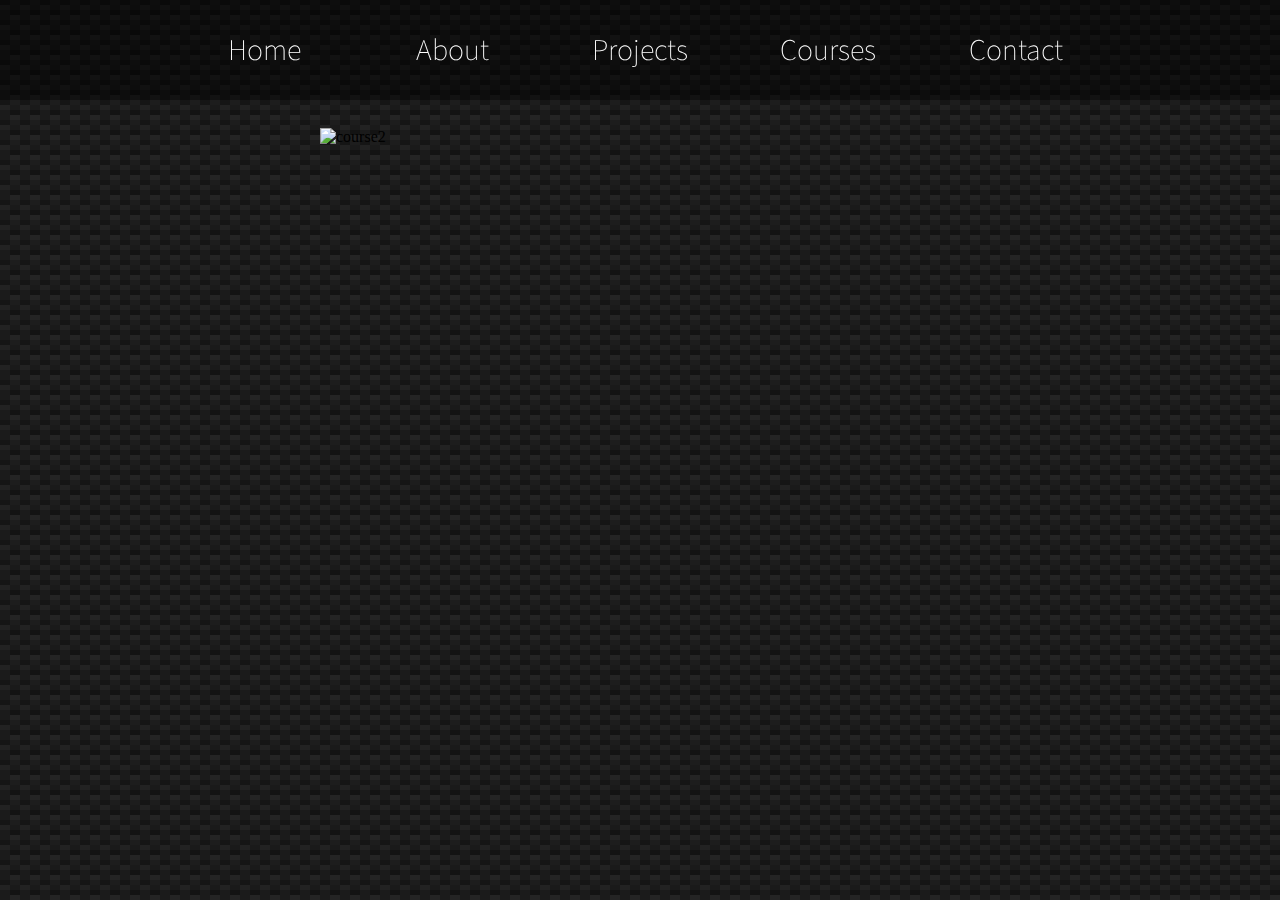
==== course2.html @ 6d4572fd "initial commit" ====
<!DOCTYPE html>
<html lang="en">
<head>
    <title>Personal Page</title>
    <meta charset="utf-8">
    <meta name="robots" content="noindex, nofollow">
    <link rel="preconnect" href="https://fonts.googleapis.com">
    <link rel="preconnect" href="https://fonts.gstatic.com" crossorigin>
    <link href="https://fonts.googleapis.com/css2?family=Source+Sans+Pro:wght@200&display=swap" rel="stylesheet">
    <link href="style.css" rel="stylesheet">
    <meta name="viewport" content= "width=device-width, initial-scale=1.0">
</head>
<body>
    <div class="header">
        <div class = "inner_header">
          <ul class = "navigation">
            <a href="index.html#home">Home</a>
            <a href="index.html#about">About</a>
            <a href="index.html#project">Projects</a>
            <a href="index.html#courses-section">Courses</a>
            <a href="index.html#contact">Contact</a>
          </ul>
        </div>
      </div> 
    <div id="courses-texture">
        <img src="https://imageconindia.com/courses/assets/img/course-cert-2021.jpg" alt="course2" class="coursepage">
    </div>
</body>
</html>
---- style.css ----
/* @font-face {
  font-family: "sans-thin";
  src: url(source-sans-pro/SourceSansPro-ExtraLight.ttf);
}

@font-face {
  font-family: "normaltext";
  src: url(source-sans-pro/SourceSansPro-Light.ttf);
}
@font-face {
  font-family: "header";
  src: url(lato/Lato-Medium.ttf);
} */

/* font-family: 'Lato', sans-serif;
font-family: 'Source Sans Pro', sans-serif; */


  html {
    scroll-behavior: smooth;
  }
  
  a{
  text-decoration: none;
  display: contents;
}

* {
    box-sizing: border-box;
    margin: 0;
    padding: 0;
  }
  
  html, body {
    height: 100%;
  }
  
  body {
    overflow-y: scroll;
    min-width: 550px
  }

  #wrapper {
    /* display: grid;
    grid-template-columns: minmax(0px, 1fr) repeat(6, minmax(100px, 1fr)) minmax(0px, 1fr);
    grid-template-rows: 950px 650px 1100px 1000px 650px; */
    display: grid;
    grid-template-columns: repeat(12, 1fr);
    grid-template-rows: auto;
    gap: 0px;
  }
  


  .header {
    grid-template-columns: minmax(0px, 1fr) repeat(6, minmax(75px, 1fr)) minmax(0px, 1fr);
    height: 100px;
    width: 100%;
    display: grid;
    background-color: rgba(0, 0, 0, .5);
    position: fixed; 
    z-index: 10;  
  }

  .inner_header{
    grid-column: 2 / 8 ;
    height: 100px;
    display: flex;
    justify-content: space-between;
    align-items: center;
  }

  .navigation {
    height: 100%;
    width: 100%;
    margin: 10px;
    display: flex;
    justify-content: center;
    align-items: center;
  }

  .navigation a:hover {
    background-color: rgba(0, 0, 0, .6);
    transition: ease-out .5s
  }

  .navigation a{
    display: flex;
    height: 100%;
    width: 20%;
    padding: 20px;
    vertical-align: middle;
    color: white;
    font-size: 30px;
    font-family: 'Source Sans Pro', sans-serif;
    font-weight: 200;
    justify-content: center;
    align-items: center;
  }

  #id {
    grid-column: 1;
  }
  #home {
    background-color:rgb(173,173,173);
    grid-column: 1 / -1;
    grid-row: 1 / 2;
    background-position: center;
    background-image: url(personalpage/home.jpg);
    background-size: cover;
    height: 100vh;
  }
   #home h3 {
    color: white;
    text-align: center;
    top: 390px;
    width: 100%;
    font-size: 60px;
    white-space: nowrap;
    margin: auto;
   }
  #home h1 {
    color: white;
    text-align: center;
    font-size: 85px;
    margin: auto;
   }

  .namediv {
    width: 50%;
    position: relative;
    top: 300px;
    margin: auto;
    display: flex;
    align-items: center;
  }
  
  .lines {
    width: 20%;
    height: 6px;
    background-color: rgb(255, 255, 255);
    display: block;
  }

  #about {
    grid-column: 1 / -1;
    grid-row: 2 / 3;
    background-color: rgb(173,173,173);
    padding: 1rem 5rem 3rem 5rem;
  }
  
  #project {
    background-color: rgb(173,173,173);
    background-image: url(personalpage/project.jpg);
    background-size: cover;
    background-attachment: fixed;
    grid-column: 1 / -1;
    grid-row: 3 / 4;
    padding: 1rem 5rem 1rem 5rem;
  }
  
  #courses-section {
    grid-column: 1 / -1;
    grid-row: 4 / 5;
    background-color:rgb(173,173,173);
    background-image: url(personalpage/course.jpg);
    background-size: cover; 
  }
  
  #contact {
    background-color:rgb(173,173,173);
    grid-column: 2 / 8 ;
    min-height: 560px;
  }
  
  #leftcolumn {
    background-color:rgb(173,173,173);
    grid-column: 1 /  2;
    grid-row: 2 / -1;
  }
  
  #rightcolumn {
    background-color: rgb(173,173,173);
    grid-column: 8 / 9;
    grid-row: 2 / -1;
  }

  #homepic {
    background-image: url(personalpage/home.jpg);
  }

  #projectpic {
    background-image: url(personalpage/project.jpg);
  }

  #coursepic {
    background-image: url(personalpage/course.jpg);
  }

  #aboutpic {
    float: right;
    padding-left: 20px;
    width: 18rem;
    height: auto;
  }
  
  .headers {
    font-family: 'Source Sans Pro', sans-serif;
    font-weight: 200;
    font-size: 60px;
    color: white;
    margin-left: 10px;
  }

  .about-normaltext {
    font-family: 'Source Sans Pro', sans-serif;
    font-weight: 300;
    font-size: 1.6rem;
    margin-left: 20px;
  }

  .js-about {
    font-family: 'Source Sans Pro', sans-serif;
    font-weight: 200;
    padding: 3em 0em;
    font-size: 1.6rem;
    color: #ffffff;
  }
  
  .js-about h1, .js-about h2 {
    font-weight: 200;
    margin: 0.4em 0;
    margin-left: 15%;
  }
  
  .js-about h1 {
    font-size: 3rem;
  }
  
  .js-about h2 {
    color: #ffffff;
    font-size: 1.6rem;
  }
  
  .txt-rotate > .wrap {
    border-right: 0.08em solid #ffffff;
  }

  .txt-rotate {
    color: rgb(26, 26, 26);
  }
  
  #project-container {
    margin-top: 3rem;
    display: grid;
    grid-template-columns: repeat(2, 1fr);
    grid-gap: 20px;
    grid-column: 4 / 8;
  }
  .content{
    display:contents
  }
  .project-item {
    position: relative;
    margin-top: none;
    margin-bottom: 3rem;
    margin-left: auto;
    margin-right: auto;
    display: table;
  }
  
  .project-image {
    height: 300px;
    width: 200px;
    cursor: pointer;
  }

  .project-image-wrapper {
    position: relative;
  }
  
  .stats {
    display: none;
    position: absolute;
    left: 0;
    top: 25%;
    width: 0;
    z-index: 1;
    transition: width 0.5s ease-in-out 0.5s;
  }

    .project-item:hover .project-image-wrapper .stats .stat-item .stat-bar, 
  .project-item:hover .project-image-wrapper .stats{
    display: block;
    transition: width 2s ease-in-out;
    width: 100%;
    background-color: rgba(0, 0, 0, .2);
  }

  .stat-item {
    display: flex;
    align-items: center;
    margin-bottom: 10px;
    margin-left: 0;
  }
  
  .stat-label {
    width: 38%;
    text-align: left;
    color: white;
  }
  
  .stat-bar {
    height: 16px;
    background-color: rgb(255, 255, 255);
  }

  .primary-color-1 {
    background-image: linear-gradient(to bottom right, rgb(106,106,112), rgb(36,35,39));
  }
  
  .primary-color-2 {
    background-image: linear-gradient(to bottom right, rgb(194,161,143), rgb(40,38,39));
  }
  
  .primary-color-3 {
    background-image: linear-gradient(to bottom right, rgb(198, 150, 72), rgb(29, 29, 29));
  }
  
  .primary-color-4 {
    background-image: linear-gradient(to bottom right, rgb(247, 168, 40), rgb(40, 40, 40));
  }
  
  .primary-color-5 {
    background-color: #4FC3F7;
  }
  
  .primary-color-6 {
    background-color: #9575CD;
  }

  .project-item:hover .project-text .project-titles,
  .project-item:hover .project-text h3 {
    opacity: 0;
    transition: opacity 1s;
  }
  
  
  .project-item:hover .project-text .project-titles,
  .project-item:hover .project-text h3 {
    opacity: 0;
    transition: opacity 1s;
  }

  .project-text {
    position: absolute;
    top: 25px;
    left: -100px;
    right: 0;
    bottom: 0;
    padding: 0;
    color: #fff;
    max-width: 220px;
    text-shadow: 1px .5px #000;
    display: flex;
    flex-direction: column;
    font-family: 'Source Sans Pro', sans-serif;
    font-weight: 300;
  }
  .project-titles{
    font-family: 'Lato', sans-serif;
    font-weight:400;
  }

  
  .pic2{
    grid-column: 2;
    grid-row: 2;
  }
  .pic3{
    grid-column: 2;
    grid-row: 3;
  }

  /* #right-container{
  } */

  #pic4{
    grid-column: 2;
    grid-row: 1;
  }
  #pic5{
    grid-column: 2;
    grid-row: 2;
  }
  #pic6{
    grid-column: 2;
    grid-row: 3;
  }

  #courses-container{
    display: grid;
    grid-template-columns: repeat(2 1fr); 
    grid-template-rows: auto;
    min-height: 924px;  
  }
  #courses-left{
    display: grid;
    grid-template-rows: repeat(3, 1fr);
    grid-template-columns: minmax(20px, 50px) auto minmax(20px, 50px);
    grid-column: 1;
  }
  #courses-right{
    display: grid;
    grid-template-rows: repeat(3, 1fr);
    grid-template-columns: minmax(20px, 50px) auto minmax(20px, 50px);
    grid-column: 2;
  }
  .courses {
    height: 10rem;
    width: 20rem;
    margin: auto;
    box-shadow:
      0 2.8px 2.2px rgba(0, 0, 0, 0.5),
      0 6.7px 5.3px rgba(0, 0, 0, 0.5),
      0 12.5px 10px rgba(0, 0, 0, 0.5),
      0 22.3px 17.9px rgba(0, 0, 0, 0.5),
      0 41.8px 33.4px rgba(0, 0, 0, 0.5),
      0 100px 80px rgba(0, 0, 0, 0.5);
    color: white;
    text-shadow: 3px 3px 2px rgb(70, 70, 70);
    padding-top: 5%;
    text-align: center;
    font-family: 'Source Sans Pro', sans-serif;
    font-weight: 300;
    cursor: pointer;
    transition: all 0.3s ease-out;
  }
  

  a #course1 {
    grid-column: 2;
    grid-row: 1;
    background-image: linear-gradient(to bottom right, rgb(106,106,112), rgb(36,35,39));
  }
   #course1pic{
    margin: auto;
    display: block;
    padding-top: 10%;
  }
  #course2 {
    grid-column: 2;
    grid-row: 2;
    background-image: linear-gradient(to bottom right, rgb(194,161,143), rgb(40,38,39));
  }
  #course3 {
    grid-column: 2;
    grid-row: 3;
    background-image: linear-gradient(to bottom right, rgb(198, 150, 72), rgb(29, 29, 29));
  }
  #course4 {
    grid-column: 2;
    grid-row: 1;
    background-image: linear-gradient(to bottom right, rgb(106,106,112), rgb(36,35,39));
  }
  #course5 {
    grid-column: 2;
    grid-row: 2;
    background-image: linear-gradient(to bottom right, rgb(194,161,143), rgb(40,38,39));
  }
  #course6 {
    grid-column: 2;
    grid-row: 3;
    background-image: linear-gradient(to bottom right, rgb(198, 150, 72), rgb(29, 29, 29));
  }
  
  #courses-texture{
    min-height: 100vh;
    min-width: 100vh;
    background:
        linear-gradient(27deg, #151515 5px, transparent 5px) 0 5px,
        linear-gradient(207deg, #151515 5px, transparent 5px) 10px 0px,
        linear-gradient(27deg, #222 5px, transparent 5px) 0px 10px,
        linear-gradient(207deg, #222 5px, transparent 5px) 10px 5px,
        linear-gradient(90deg, #1b1b1b 10px, transparent 10px),
        linear-gradient(#1d1d1d 25%, #1a1a1a 25%, #1a1a1a 50%, transparent 50%, transparent 75%, #242424 75%, #242424);
        background-color: #131313;
        background-size: 20px 20px;
  }
  .coursepage {
    margin: auto;
    display: block;
    padding-top: 10%;
    width: 50%;
  }
  #contact {
    grid-column: 1 / -1;
    grid-row: 5 / 6;
    display: grid;
    grid-template-rows: 25% 75%;
    padding-bottom: 3rem;
  }
  #contact-container
    {
      height: 100%;
      width: 100%;
      grid-row: 2;
      display: grid;
      grid-template-columns: 50fr 50fr;
      grid-template-rows: 1fr 1fr 1fr;
      min-width: 800px ;
      column-gap: 4rem; 
    }

  #contact-header {
    grid-row: 1;
    color:white;
  }

   .contact-pic, .contact-content{
    margin-left: 4rem;
    margin-right: 1rem;
  }

  .contact-content{
    font-family: 'Source Sans Pro', sans-serif;
    font-weight: 300;
    font-size: 2rem;
    color: white
  }

  .left-contact{
    float: left;
    margin-left: 2rem;
    font-family: 'Source Sans Pro', sans-serif;
    font-weight: 300;
    font-size: 2rem;
    color: white;
    padding-bottom: 1rem;
    padding-left: 1rem;
    clear: both;
  }

  .right-contact {
    padding: none;
    font-family: 'Source Sans Pro', sans-serif;
    font-weight: 300;
    font-size: 2rem;
    color: white;
    padding-bottom: 1rem;
    padding-left: 1rem;
    float:left;
    clear: both;
  }
  #contact img:hover {
    transform: scale(1.05);
  }  

  #email {
    grid-column: 1;
    grid-row: 1;
  }
  #phone {
    grid-column: 1;
    grid-row: 2;
  }
  #phone-pic{
    margin-left: 1.3rem;
  }
  #resume {
    grid-column: 1;
    grid-row: 3;
    padding-top: 17px;
  }
  #linkedin {
    grid-column: 2;
    grid-row: 1;
  }
  #github {
    grid-column: 2;
    grid-row: 2;
  }
  #message {
    grid-column: 2;
    grid-row: 3;
    padding-top: 10px;
    padding-bottom: 8px;
    padding-left: 60px;
    float:left;
  }
  #message-pic{
    margin-left: 15px;
  }
  #message-input{
    margin-left: 2%;
    width: 50%;
    border-radius: 5px;
    height: 70%;
    background-color: rgba(136, 135, 135, 0.2);
    border: white solid 1px;
    float: left;
    padding: 5px;
    color: white;
    font-family: 'Source Sans Pro', sans-serif;
    font-weight: 300;
  }
  #message-input::placeholder{
    color: white;
    margin-bottom: 10px; /* add some space at the bottom */
  }
  input[type="textarea"]::placeholder{
    font-family: 'Source Sans Pro', sans-serif;
    font-weight: 300;
    color: white;
    position: absolute;
    top: 0;
    left: 0;
    margin-top: 10px;
    margin-left: 10px;
    text-align: left;
  }
  #contact-form button[type="submit"] {
    background-color: transparent;
    color: rgb(255, 255, 255);
    padding: 31px 17px;
    border: solid 1px white;
    border-left: none;
    border-radius: 3px;
    cursor: pointer;
    display: block;
    float: left;
}

/* Change the background color of the button when the mouse hovers over it */
#contact-form button[type="submit"]:hover {
  background-color: #818181;
}
  input[type="textarea"] {
    font-family: 'Source Sans Pro', sans-serif;
    font-weight: 300;
    color: white;
    text-align: left !important;
    padding: 10px;
    border: 1px solid #ccc;
    display: inline-block;
    vertical-align: top !important;
  }


@media only screen and (min-width: 900px) {
  .courses:hover {
    box-shadow:
      0 2.8px 2.2px rgba(0, 0, 0, 1),
      0 6.7px 5.3px rgba(0, 0, 0, 1),
      0 12.5px 10px rgba(0, 0, 0, 1),
      0 22.3px 17.9px rgba(0, 0, 0, 1),
      0 41.8px 33.4px rgba(0, 0, 0, 1),
      0 100px 80px rgba(0, 0, 0, 1);
    color: white;
    text-shadow: 3px 3px 2px rgb(70, 70, 70);
    height: calc(10rem + 1%);
    width: calc(20rem + 1%);
  }
}

@media only screen and (max-width: 900px) {
    /* #wrapper{
        grid-template-columns: minmax(0px, 1fr) repeat(6, minmax(100px, 1fr)) minmax(0px, 1fr);
        grid-template-rows: 950px 470px 1100px 800px 650px;
      } */
      .header{
      grid-template-columns: repeat(5, minmax(100px, 1fr));
    }
    .inner_header{
      grid-column: 1 / -1 ;
      height: 100px;
      display: flex;
      justify-content: space-between;
      align-items: center;
    }
    #aboutpic {
      width: 16rem;
    }

    .about-normaltext {
      font-family: 'Source Sans Pro', sans-serif;
      font-weight: 300;
      font-size: 1.5rem;
      margin-left: 20px;
    }
    .js-about h1 {
      font-size: 2.3rem;
  }
  .js-about h1, .js-about h2 {
    margin-left: 4%;
  }

    .courses {
      height: 8rem;
      width: 15rem;
      padding-top: 1%;
    }
    #courses-container {
      min-height: 660px;
    }
  
    .right-contact, .left-contact {
      padding: none;
      font-family: 'Source Sans Pro', sans-serif;
      font-weight: 300;
      font-size: 2rem;
      color: white;
      padding-bottom: 1rem;
      padding-left: 1rem;
      float:left;
      clear: both;
    }
    .right-contact{
      margin-left: 2rem;
    }
    #contact {
      grid-template-rows: 11% 89%;
    }
  
    #linkedin-content{
      float: right;
      font-size: 1.78rem;
    }
    
    #email {
      grid-column: 1;
      grid-row: 1;
    }
    #linkedin {
      grid-column: 1;
      grid-row: 2;
    }
    #resume {
      grid-column: 1;
      grid-row: 3;
      padding-top:15px;
    }
    #phone {
      grid-column: 1;
      grid-row: 4;
    
    }
    #github {
      grid-column: 1;
      grid-row: 5;
    }
    #message {
      grid-column: 1;
      grid-row: 6;
      padding-left: 10px;
    }
}

@media screen and (max-width: 600px) {
  .navigation a{
     width: 100%;
     padding: 0px;
    font-size: 20px;
  }

  .about {
    padding: 1rem 1.8rem 1rem 1.8rem;
  }

  #aboutpic {
    width: 48%;
    padding-top:10px;
  }

  .js-about h1, .js-about h2 {
    margin-left: 2%;
  }
  .about-normaltext {
    font-family: 'Source Sans Pro', sans-serif;
    font-weight: 300;
    font-size: 1.3rem;
    margin-left: 8px;
  }

#leftcolumn {
    display: none;
}

#rightcolumn {
    display: none;
}
#project-container {
  margin-top: 3rem;
  grid-template-columns: 1fr;
  grid-column: 4 / 8;
  grid-gap: 0;
}
#courses-container{
  grid-template-columns: 1fr;
  grid-template-rows: auto;
  min-height: 924px;
}
.courses {
  height: 10rem;
  width: 80%;
  padding-top: 10%;
  text-align: center;
  cursor: pointer;
  transition: all 0.3s ease-out;
  margin: 6%;
}
#linkedin-content {
  font-size: 1.5rem;
}

#courses-right {
  grid-column: 1;
}
a #course1 {
  grid-column: 2;
  grid-row: 1;
  background-image: linear-gradient(to bottom right, rgb(106,106,112), rgb(36,35,39));
}

#course2 {
  grid-column: 2;
  grid-row: 2;
  background-image: linear-gradient(to bottom right, rgb(106,106,112), rgb(36,35,39));
}
#course3 {
  grid-column: 2;
  grid-row: 3;
  background-image: linear-gradient(to bottom right, rgb(194,161,143), rgb(40,38,39));
}
#course4 {
  grid-column: 2;
  grid-row: 1;
  background-image: linear-gradient(to bottom right, rgb(194,161,143), rgb(40,38,39));
}
#course5 {
  grid-column: 2;
  grid-row: 2;
  background-image: linear-gradient(to bottom right, rgb(198, 150, 72), rgb(29, 29, 29));
}
#course6 {
  grid-column: 2;
  grid-row: 3;
  background-image: linear-gradient(to bottom right, rgb(198, 150, 72), rgb(29, 29, 29));
}
#contact {
  grid-column: 1 / -1;
  grid-row: 5 / 6;
  display: grid;
  grid-template-rows: 15% 75%;
}
#message-input{
  width: 60%;
}

}
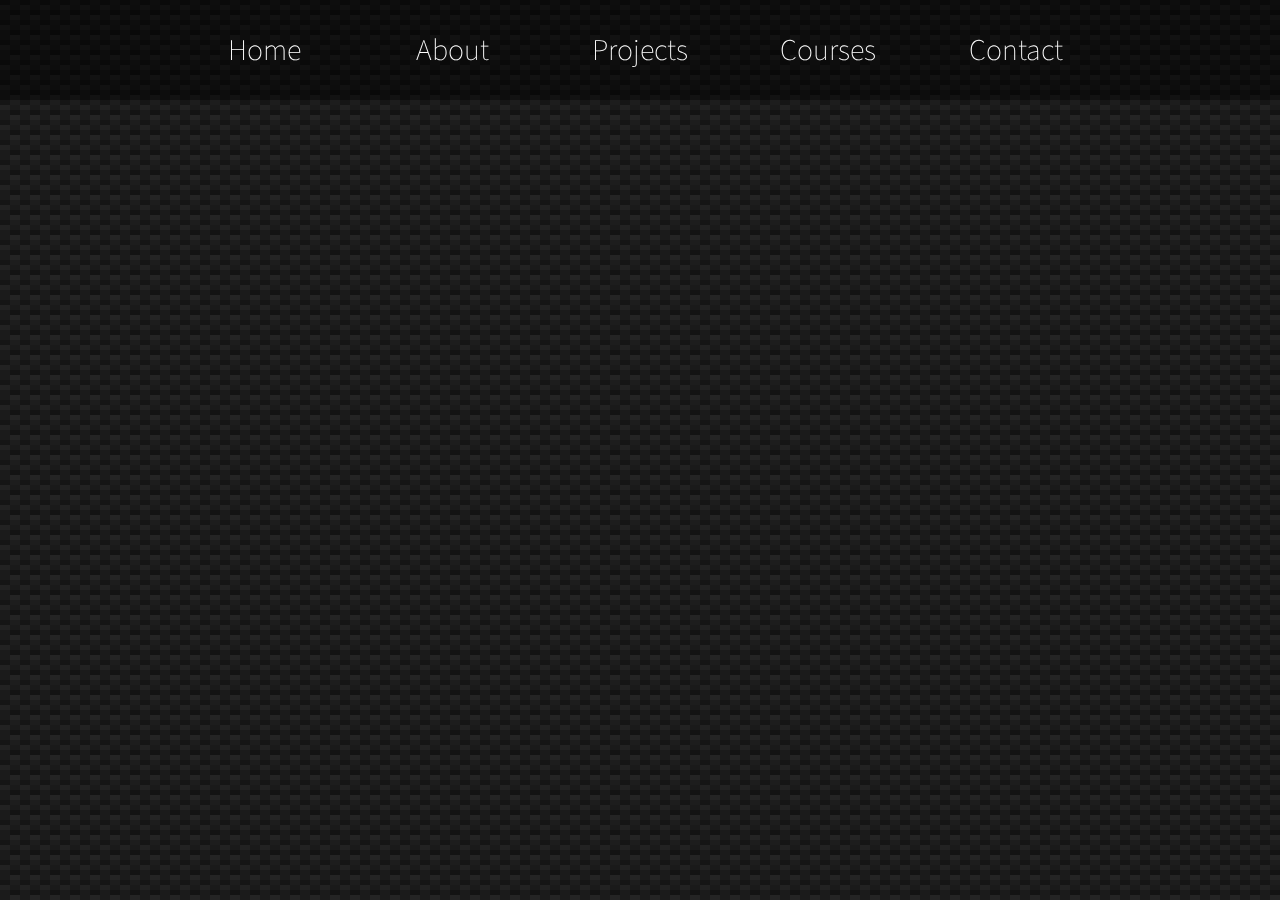
==== commit f5ccdd23: "resume change" ====
--- a/course2.html
+++ b/course2.html
@@ -23,7 +23,8 @@
         </div>
       </div> 
     <div id="courses-texture">
-        <img src="https://imageconindia.com/courses/assets/img/course-cert-2021.jpg" alt="course2" class="coursepage">
+      <div data-iframe-width="150" data-iframe-height="270" data-share-badge-id="da661ff4-b561-4a39-ae0f-0aaaff3db913" data-share-badge-host="https://www.credly.com"></div><script type="text/javascript" async src="//cdn.credly.com/assets/utilities/embed.js"></script>
     </div>
+    
 </body>
 </html>
--- a/style.css
+++ b/style.css
@@ -19,7 +19,11 @@
   html {
     scroll-behavior: smooth;
   }
-  
+
+  html,body{
+    overflow-x: hidden;
+}
+
   a{
   text-decoration: none;
   display: contents;
